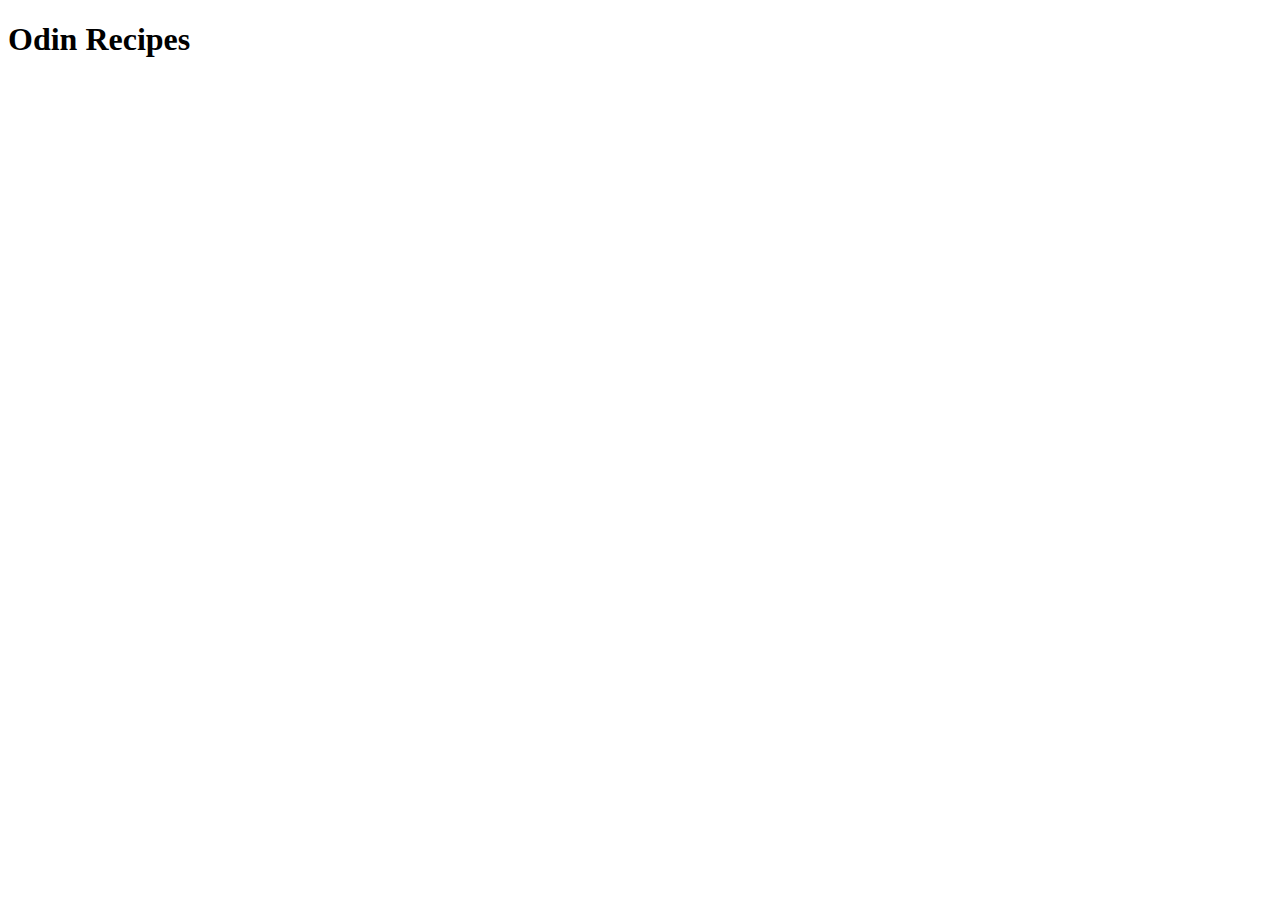
==== index.html @ 70e5526a "Add the initial index.html file" ====
<!DOCTYPE html>
<html lang="en">

<head>
  <meta charset="UTF-8">
  <meta name="viewport" content="width=device-width, initial-scale=1">
  <title>Odin Recipes</title>
</head>

<body>
  <h1>Odin Recipes</h1>
</body>
</html>
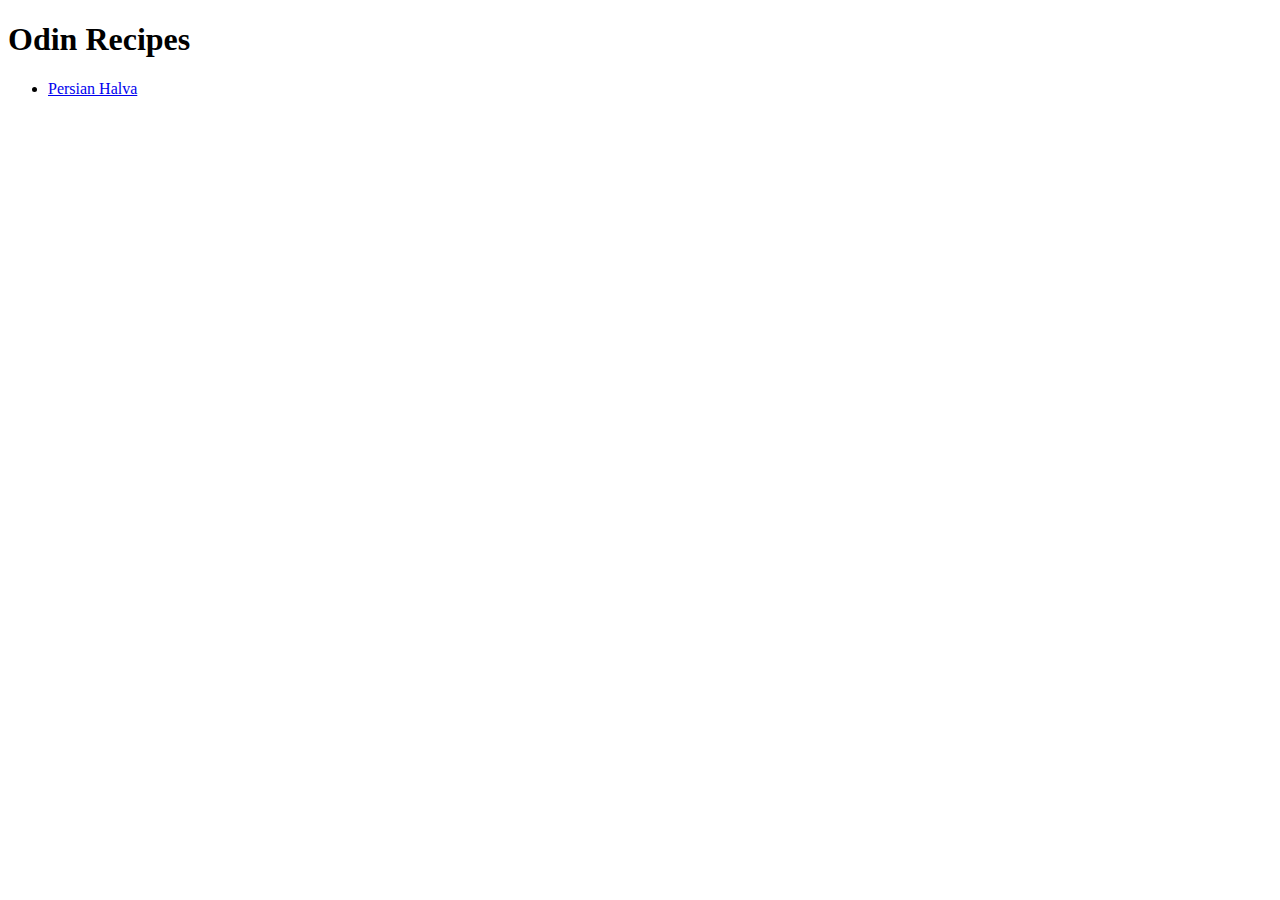
==== commit bb1204e1: "Add my first recipe" ====
--- a/index.html
+++ b/index.html
@@ -9,5 +9,9 @@
 
 <body>
   <h1>Odin Recipes</h1>
+  <ul>
+    <li><a href="./recipes/persian-halva/persian-halva.html">Persian Halva</a></li>
+  </ul>
 </body>
+
 </html>
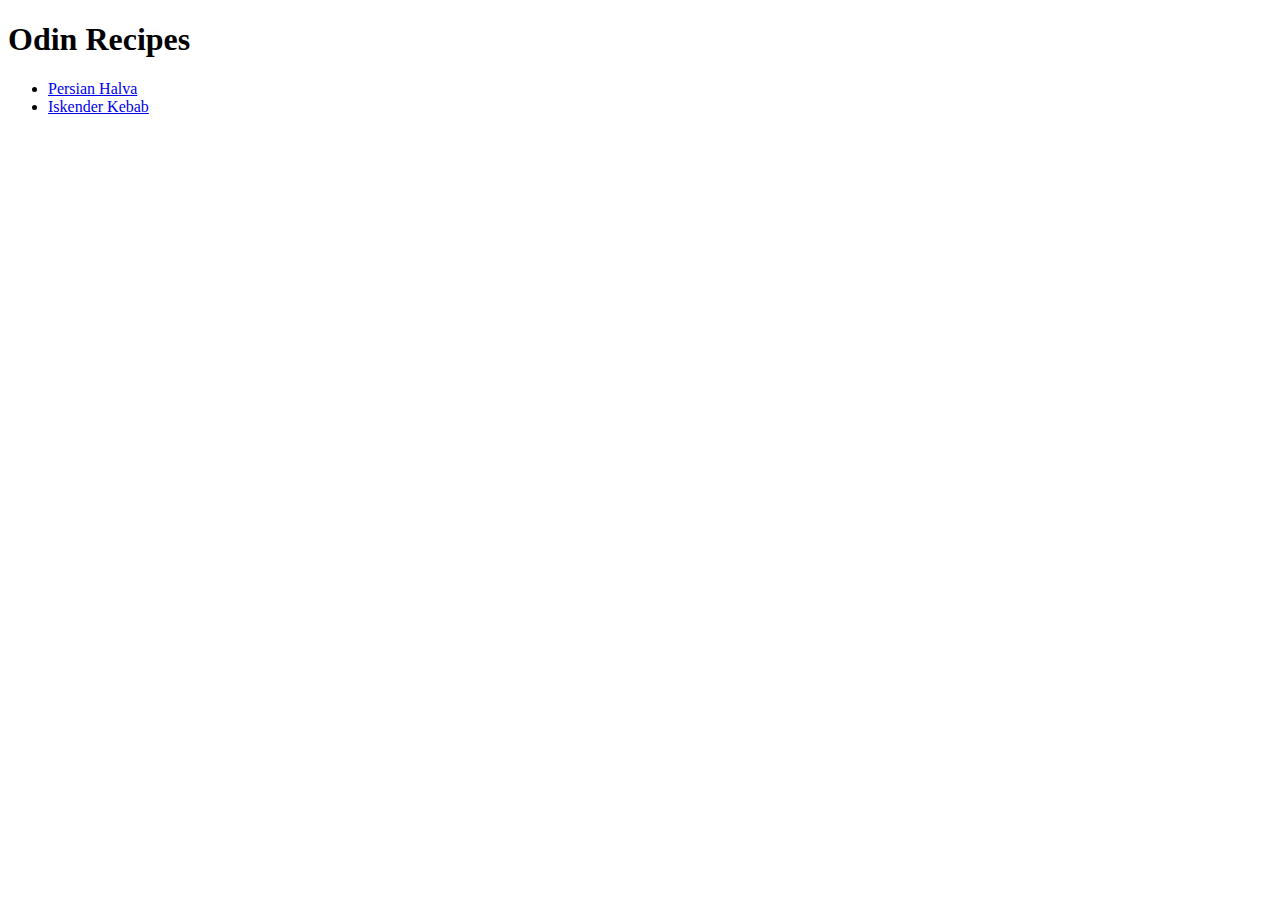
==== commit f89dc022: "Add iskender kebab recipe" ====
--- a/index.html
+++ b/index.html
@@ -11,6 +11,7 @@
   <h1>Odin Recipes</h1>
   <ul>
     <li><a href="./recipes/persian-halva/persian-halva.html">Persian Halva</a></li>
+    <li><a href="./recipes/iskender-kebab/iskender-kebab.html">Iskender Kebab</a></li>
   </ul>
 </body>
 
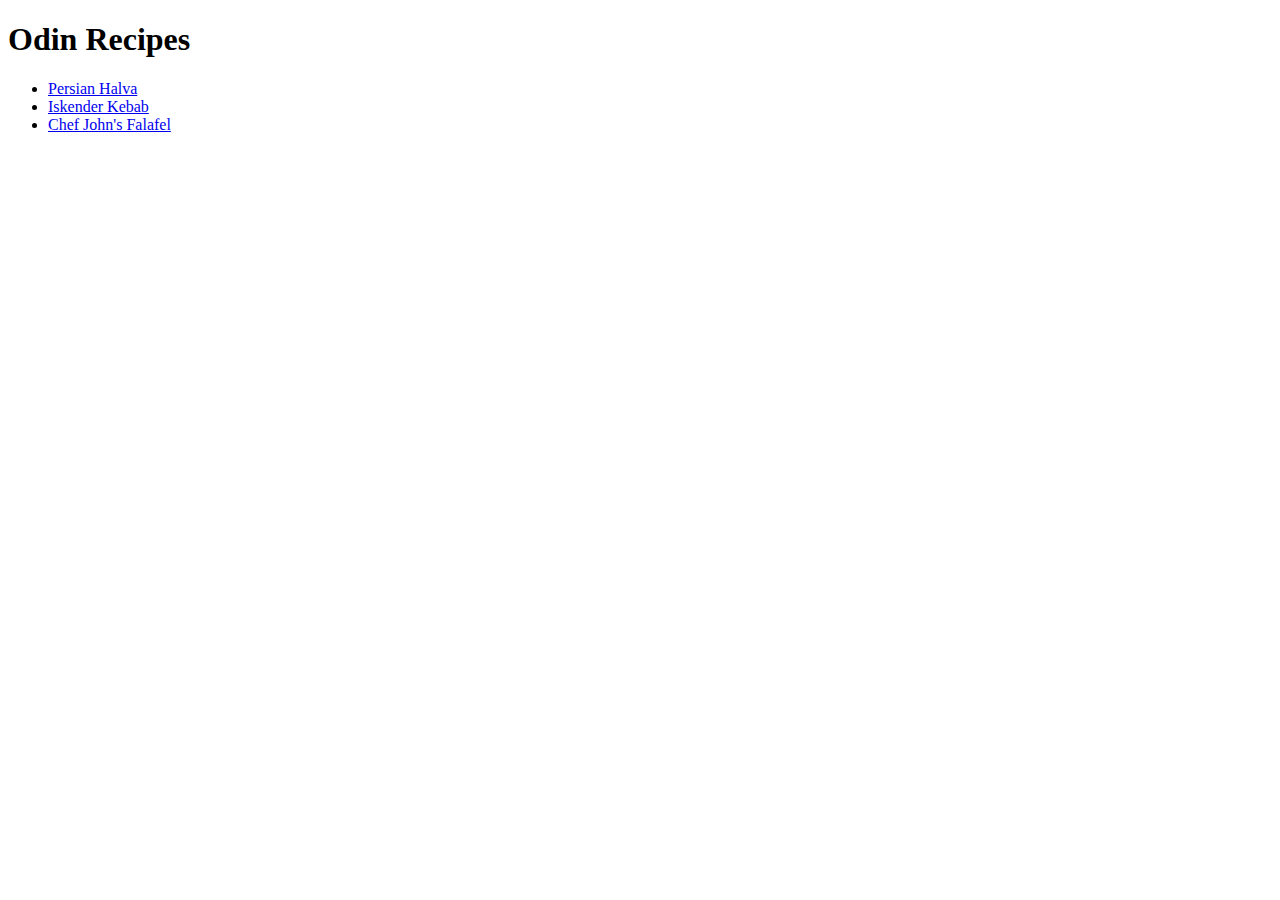
==== commit 51d7bc11: "Add chef john's falafel recipe" ====
--- a/index.html
+++ b/index.html
@@ -12,6 +12,7 @@
   <ul>
     <li><a href="./recipes/persian-halva/persian-halva.html">Persian Halva</a></li>
     <li><a href="./recipes/iskender-kebab/iskender-kebab.html">Iskender Kebab</a></li>
+    <li><a href="./recipes/chef-johns-falafel/chef-johns-falafel.html">Chef John's Falafel</a></li>
   </ul>
 </body>
 
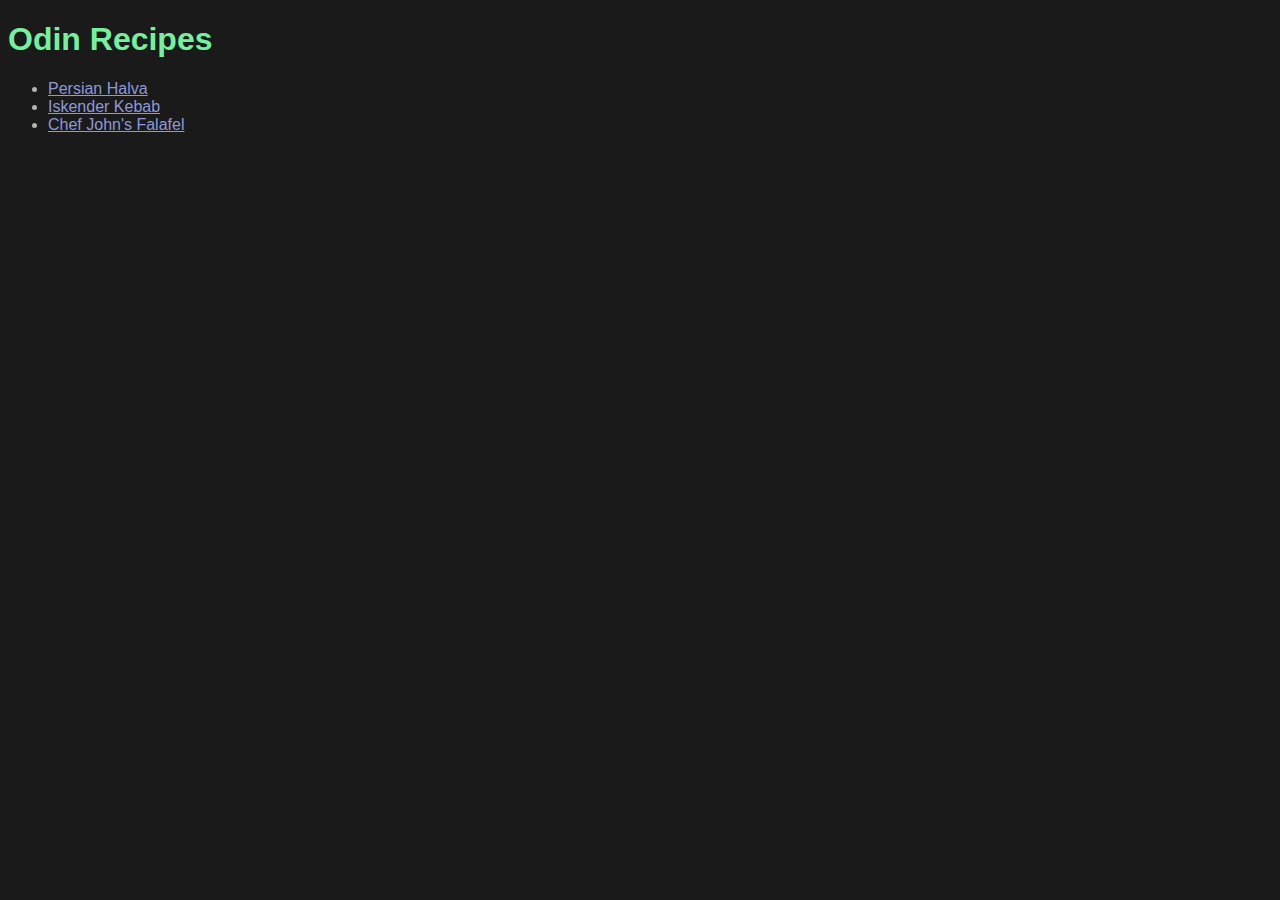
==== commit bb26e18c: "Add external css to my recipe website" ====
--- a/index.html
+++ b/index.html
@@ -4,6 +4,7 @@
 <head>
   <meta charset="UTF-8">
   <meta name="viewport" content="width=device-width, initial-scale=1">
+  <link rel="stylesheet" href="recipes/styles.css">
   <title>Odin Recipes</title>
 </head>
 
--- a/recipes/styles.css
+++ b/recipes/styles.css
@@ -0,0 +1,22 @@
+* {
+  background-color: hsl(0, 0%, 10%);
+  color: hsl(0, 0%, 70%);
+  font-family: Arial;
+}
+
+h1,
+h2 {
+  font-family: sans-serif;
+}
+
+h1 {
+  color: hsl(140, 80%, 70%);
+}
+
+h2 {
+  color: hsl(240, 80%, 70%);
+}
+
+a {
+  color: hsl(230, 50%, 70%);
+}
